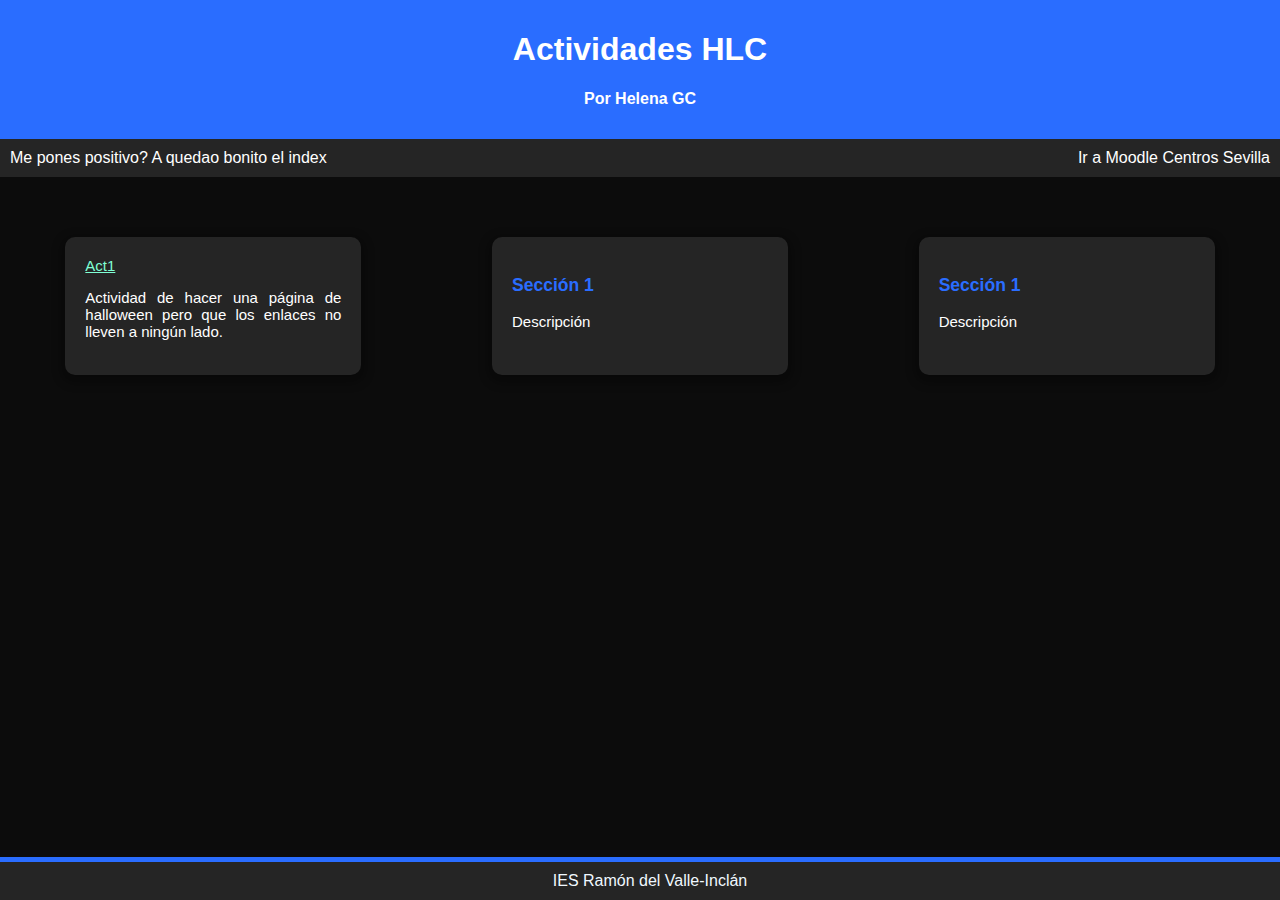
==== index.html @ 2241c593 "subir tarea 1 tema 3" ====
<!DOCTYPE html>
<html lang="en">
<head>
    <meta charset="UTF-8">
    <meta name="viewport" content="width=device-width, initial-scale=1.0">
    <title>Actividades HLC</title>
    <link rel="stylesheet" href="styles_hlc.css">
</head>
<body>
    <header>
        <h1>Actividades HLC</h1>
        <h4>Por Helena GC</h4>
    </header>
    <nav>
        <a href="#">Me pones positivo? A quedao bonito el index</a>
        <a href="https://educacionadistancia.juntadeandalucia.es/centros/sevilla/login/index.php">Ir a Moodle Centros Sevilla</a>
    
    </nav>

    <div class="container">
        <div class="box">
            <a href="HLC_3.html">Act1</a>
            <p>Actividad de hacer una página de halloween pero que los enlaces no lleven a ningún lado.</p>
        </div>
        <div class="box">
            <h3>Sección 1</h3>
            <p>Descripción</p>
        </div>
        <div class="box">
            <h3>Sección 1</h3>
            <p>Descripción</p>
        </div>
    </div>

    <footer>
        IES Ramón del Valle-Inclán
    </footer>
</body>
</html>
---- styles_hlc.css ----
body {
    background-color: rgb(12, 12, 12);
    font-family: Arial, Helvetica, sans-serif;
    color: rgb(255, 255, 255);
    margin: 0;
}

header {
    background-color: rgb(42, 109, 255);
    color: white;
    text-align: center;
    padding: 10px;
}

nav {
    background-color: rgb(37, 37, 37);
    padding: 10px;
    display: flex;
    justify-content: space-between;
}

nav a {
    text-decoration: none;
    color: white;
}

nav a:hover {
    background-color: cadetblue;
    border-radius: 5px;
    color: rgb(255, 255, 255);
}

.container {
    display: flex;
    justify-content: space-around;
    margin-top: 50px;
}

.box {
    background-color: rgb(37, 37, 37);
    padding: 20px;
    margin: 10px;
    width: 20%;
    border-radius: 10px;
    text-align: justify;
    color: white;
    box-shadow:  0 4px 8px 5px rgba(0, 0, 0, 0.265);
    font-size: 15px;
    
}

.box:active {
    box-shadow: none;
}

.box:hover {
    cursor: pointer;
}

footer {
    background-color: rgb(37, 37, 37);
    color: aliceblue;
    padding: 10px;
    position: fixed;
    bottom:0;
    width: 100%;
    border-top: 5px solid rgb(42, 109, 255);
    text-align: center;
}
h3{
    color: rgb(42, 109, 255);
}

a {
    color: aquamarine;
}
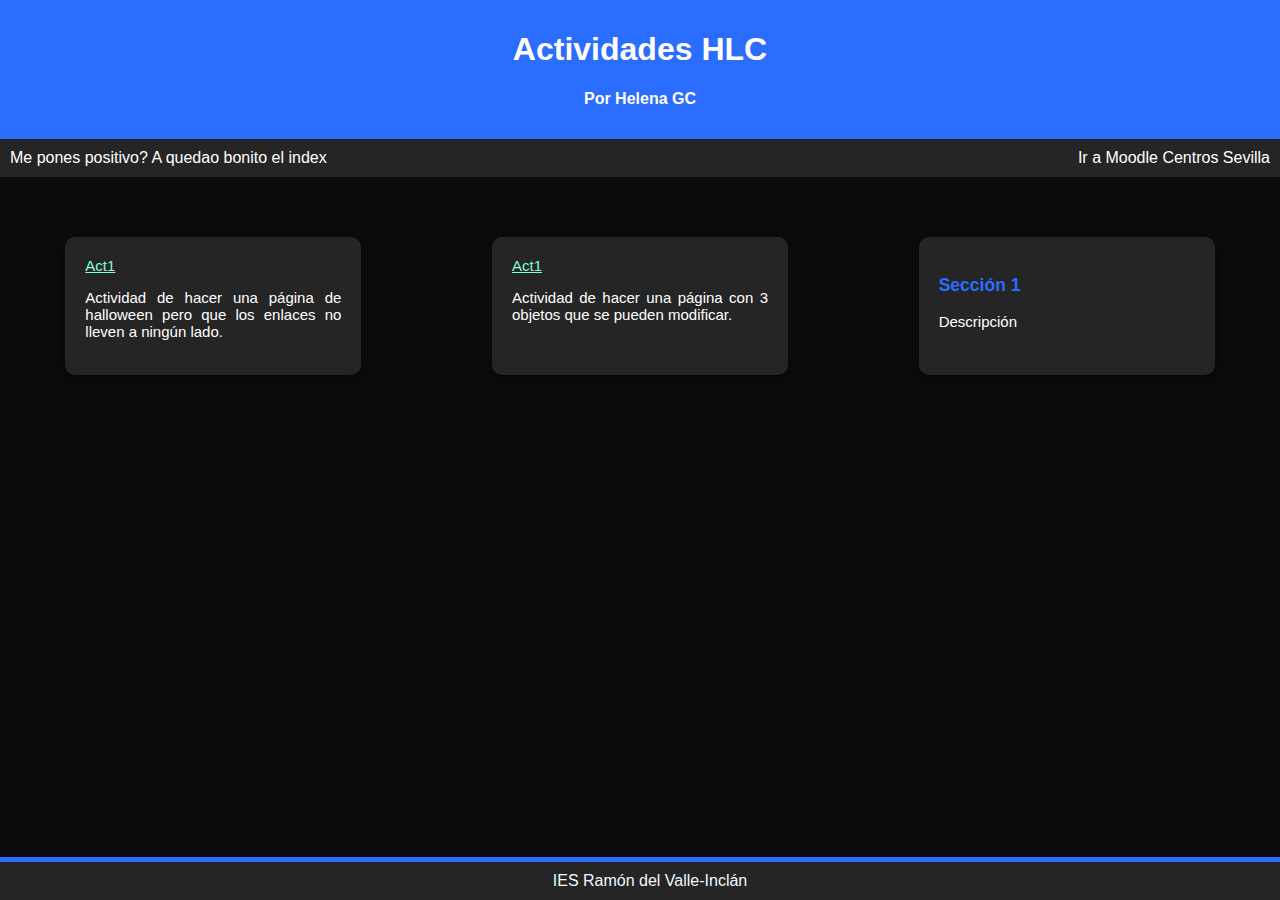
==== commit e74c2d8e: "actualizar index.html" ====
--- a/index.html
+++ b/index.html
@@ -23,8 +23,8 @@
             <p>Actividad de hacer una página de halloween pero que los enlaces no lleven a ningún lado.</p>
         </div>
         <div class="box">
-            <h3>Sección 1</h3>
-            <p>Descripción</p>
+            <a href="HLC_A2_3.html">Act1</a>
+            <p>Actividad de hacer una página con 3 objetos que se pueden modificar.</p>
         </div>
         <div class="box">
             <h3>Sección 1</h3>
@@ -36,4 +36,4 @@
         IES Ramón del Valle-Inclán
     </footer>
 </body>
-</html>+</html>
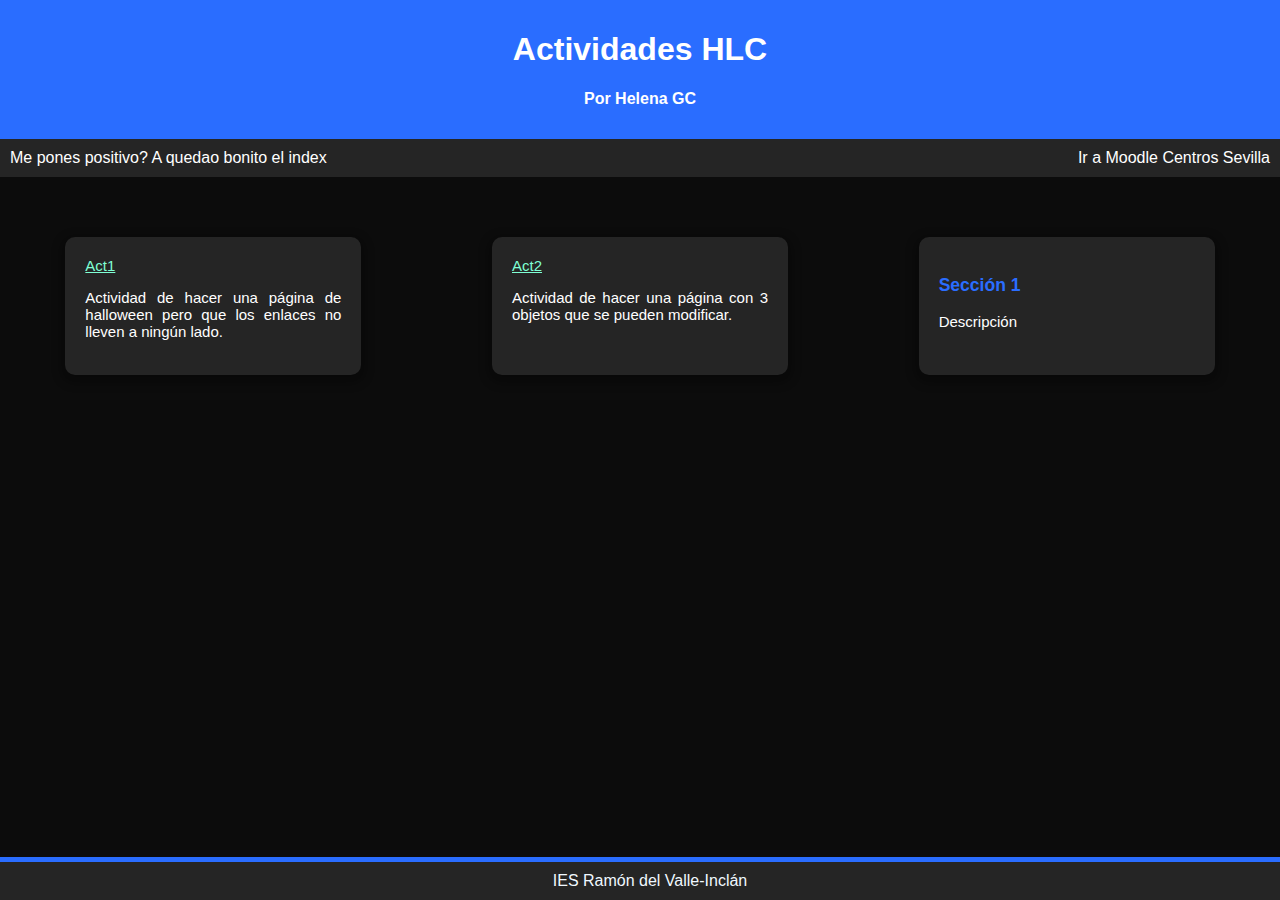
==== commit ea75ec81: "actualizar index.html" ====
--- a/index.html
+++ b/index.html
@@ -23,7 +23,7 @@
             <p>Actividad de hacer una página de halloween pero que los enlaces no lleven a ningún lado.</p>
         </div>
         <div class="box">
-            <a href="HLC_A2_3.html">Act1</a>
+            <a href="HLC_A2_3.html">Act2</a>
             <p>Actividad de hacer una página con 3 objetos que se pueden modificar.</p>
         </div>
         <div class="box">
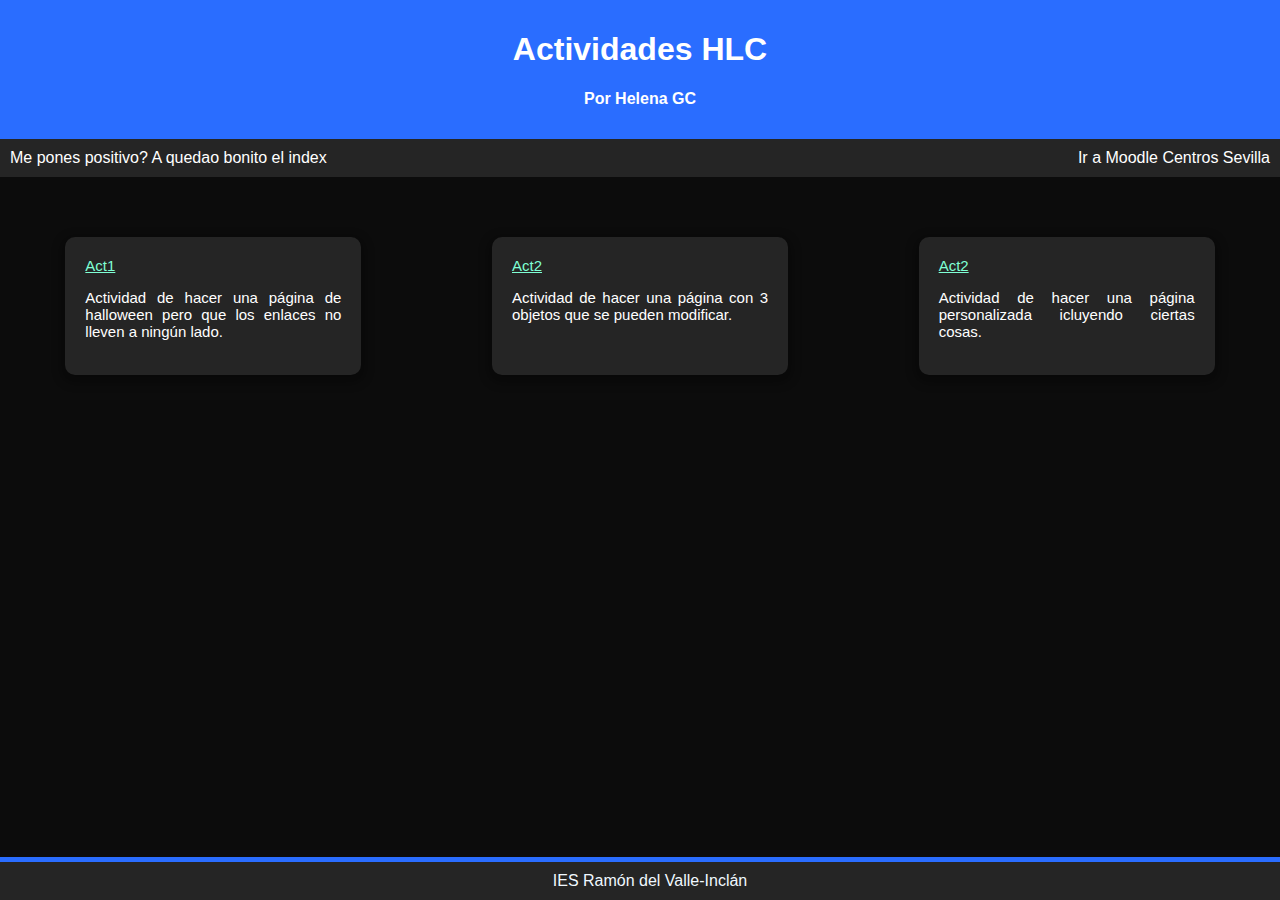
==== commit 07aac09f: "mejorar index" ====
--- a/index.html
+++ b/index.html
@@ -27,8 +27,8 @@
             <p>Actividad de hacer una página con 3 objetos que se pueden modificar.</p>
         </div>
         <div class="box">
-            <h3>Sección 1</h3>
-            <p>Descripción</p>
+            <a href="A3.html">Act2</a>
+            <p>Actividad de hacer una página personalizada icluyendo ciertas cosas.</p>
         </div>
     </div>
 
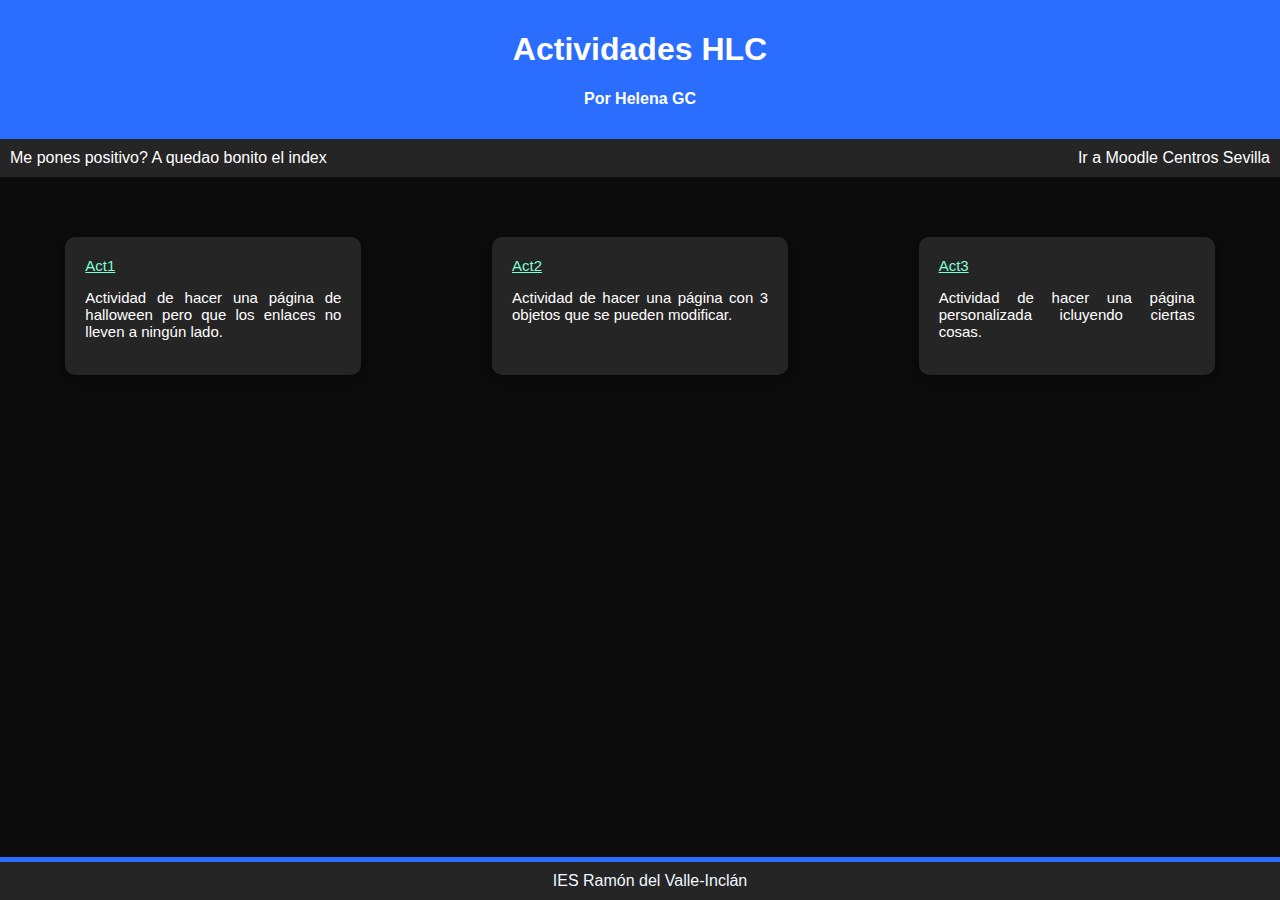
==== commit 462c9121: "corregir cosas index" ====
--- a/index.html
+++ b/index.html
@@ -27,7 +27,7 @@
             <p>Actividad de hacer una página con 3 objetos que se pueden modificar.</p>
         </div>
         <div class="box">
-            <a href="A3.html">Act2</a>
+            <a href="A3.html">Act3</a>
             <p>Actividad de hacer una página personalizada icluyendo ciertas cosas.</p>
         </div>
     </div>
